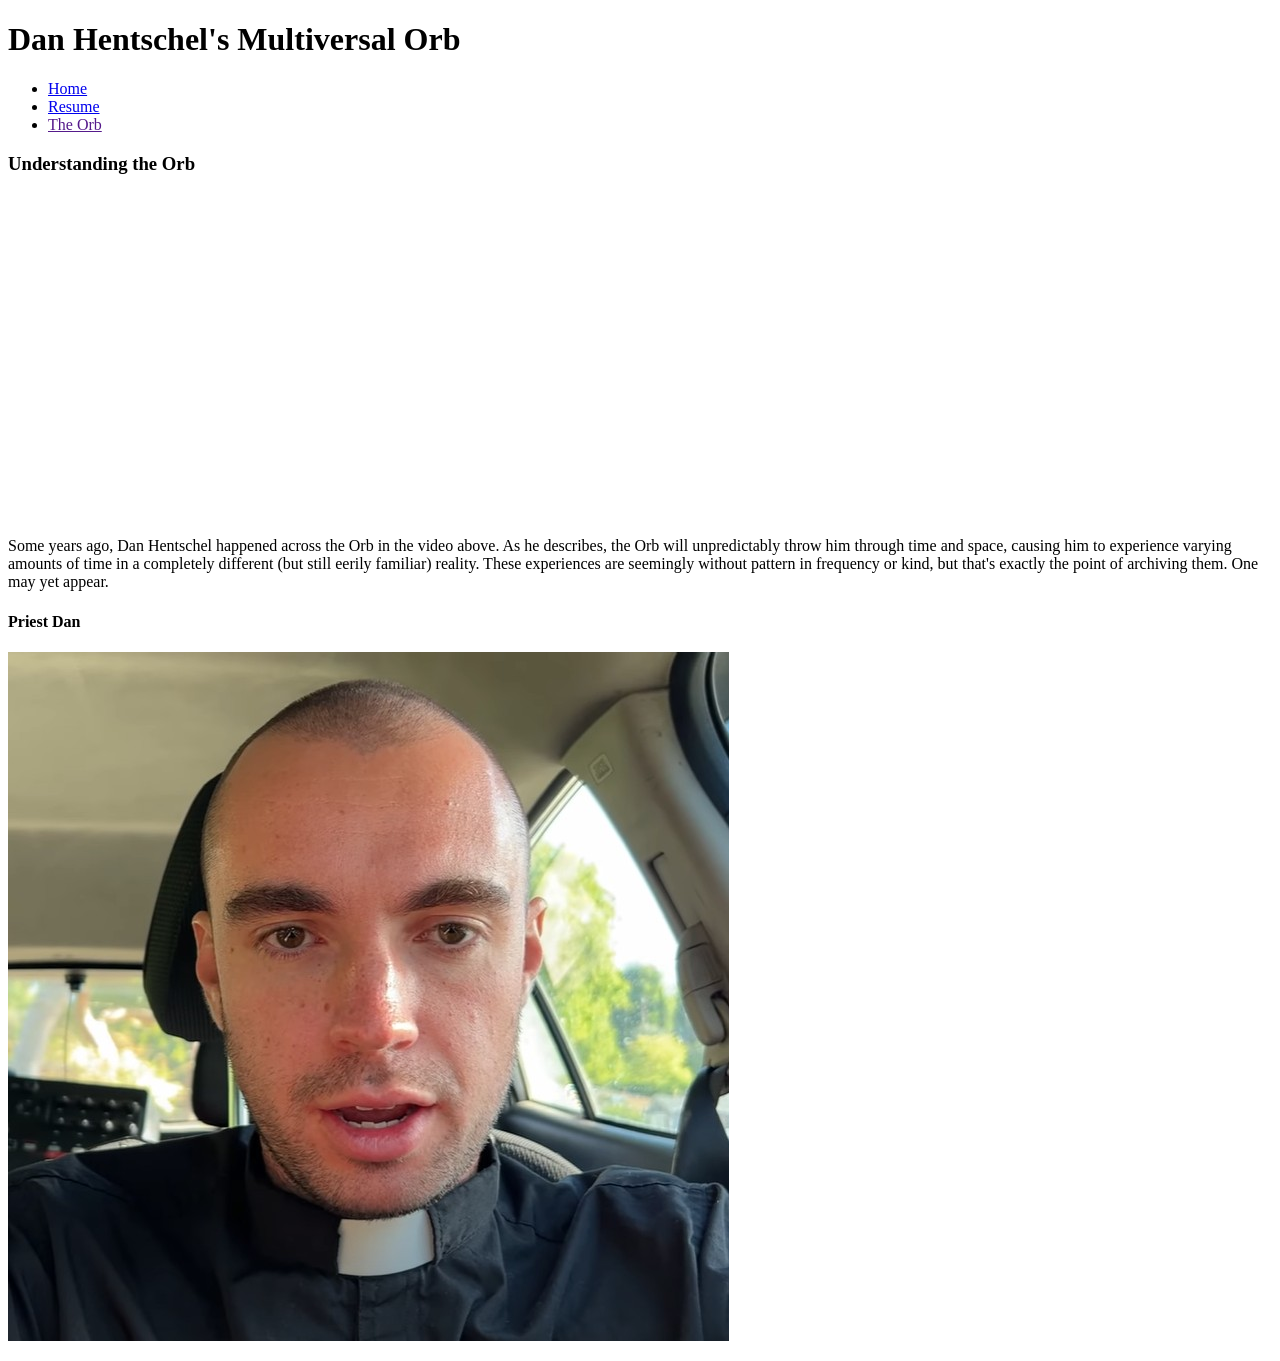
==== orb.html @ 0018f1c8 "Beginning orb.html Added the first image and the first Dan to the orb page, finishing for the day. N" ====
<!DOCTYPE html>
<html lang="en">
<head>
	<meta charset="utf-8">
	<meta name="viewport" content="width=device-width, initial-scale=1">
	<title>Multiversal Archive</title>
	<!--Additional elements for browsers and robots go here-->
</head>
<body>
  <h1>Dan Hentschel's Multiversal Orb</h1>
  <ul id="navigation">
    <li><a href="index.html">Home</a></li>
    <li><a href="resume.html">Resume<a></li>
    <li><a href="">The Orb<a></li>
  </ul>
  <h3>Understanding the Orb</h3>
  <iframe width="575" height="324" src="https://www.youtube.com/embed/Q1Qc6cKxDkk" title="Traveling the multiverse with my orb" frameborder="0" allow="accelerometer; autoplay; clipboard-write; encrypted-media; gyroscope; picture-in-picture; web-share" referrerpolicy="strict-origin-when-cross-origin" allowfullscreen></iframe>
  <p>Some years ago, Dan Hentschel happened across the Orb in the video above. As he describes, the Orb will unpredictably throw him through time and space, causing him to experience varying amounts of time in a completely different (but still eerily familiar) reality. These experiences are seemingly without pattern in frequency or kind, but that's exactly the point of archiving them. One may yet appear. </p>
  <h4>Priest Dan</h4>
  <img src="priestDan.jpg" alt="Dan Hentschel in his Catholic robes">
  <ul>
    
  </ul>
</body>
</html>
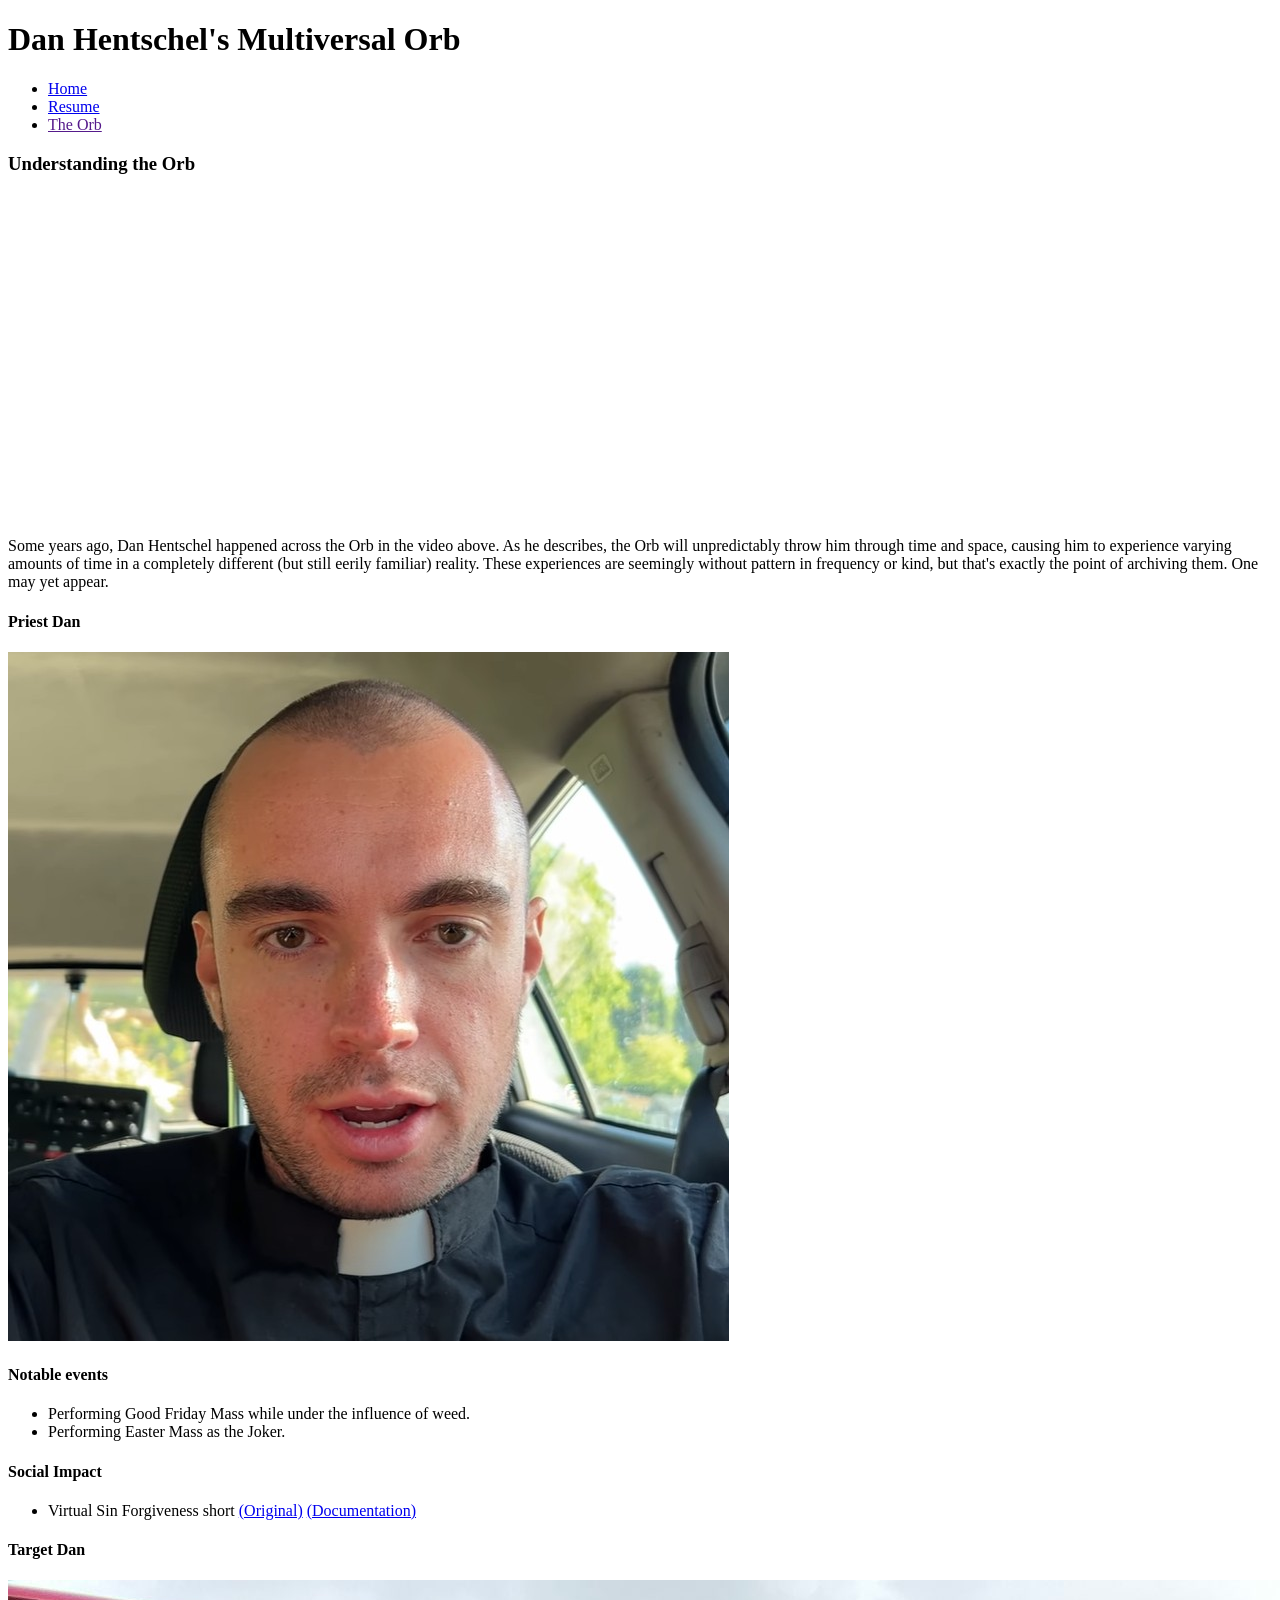
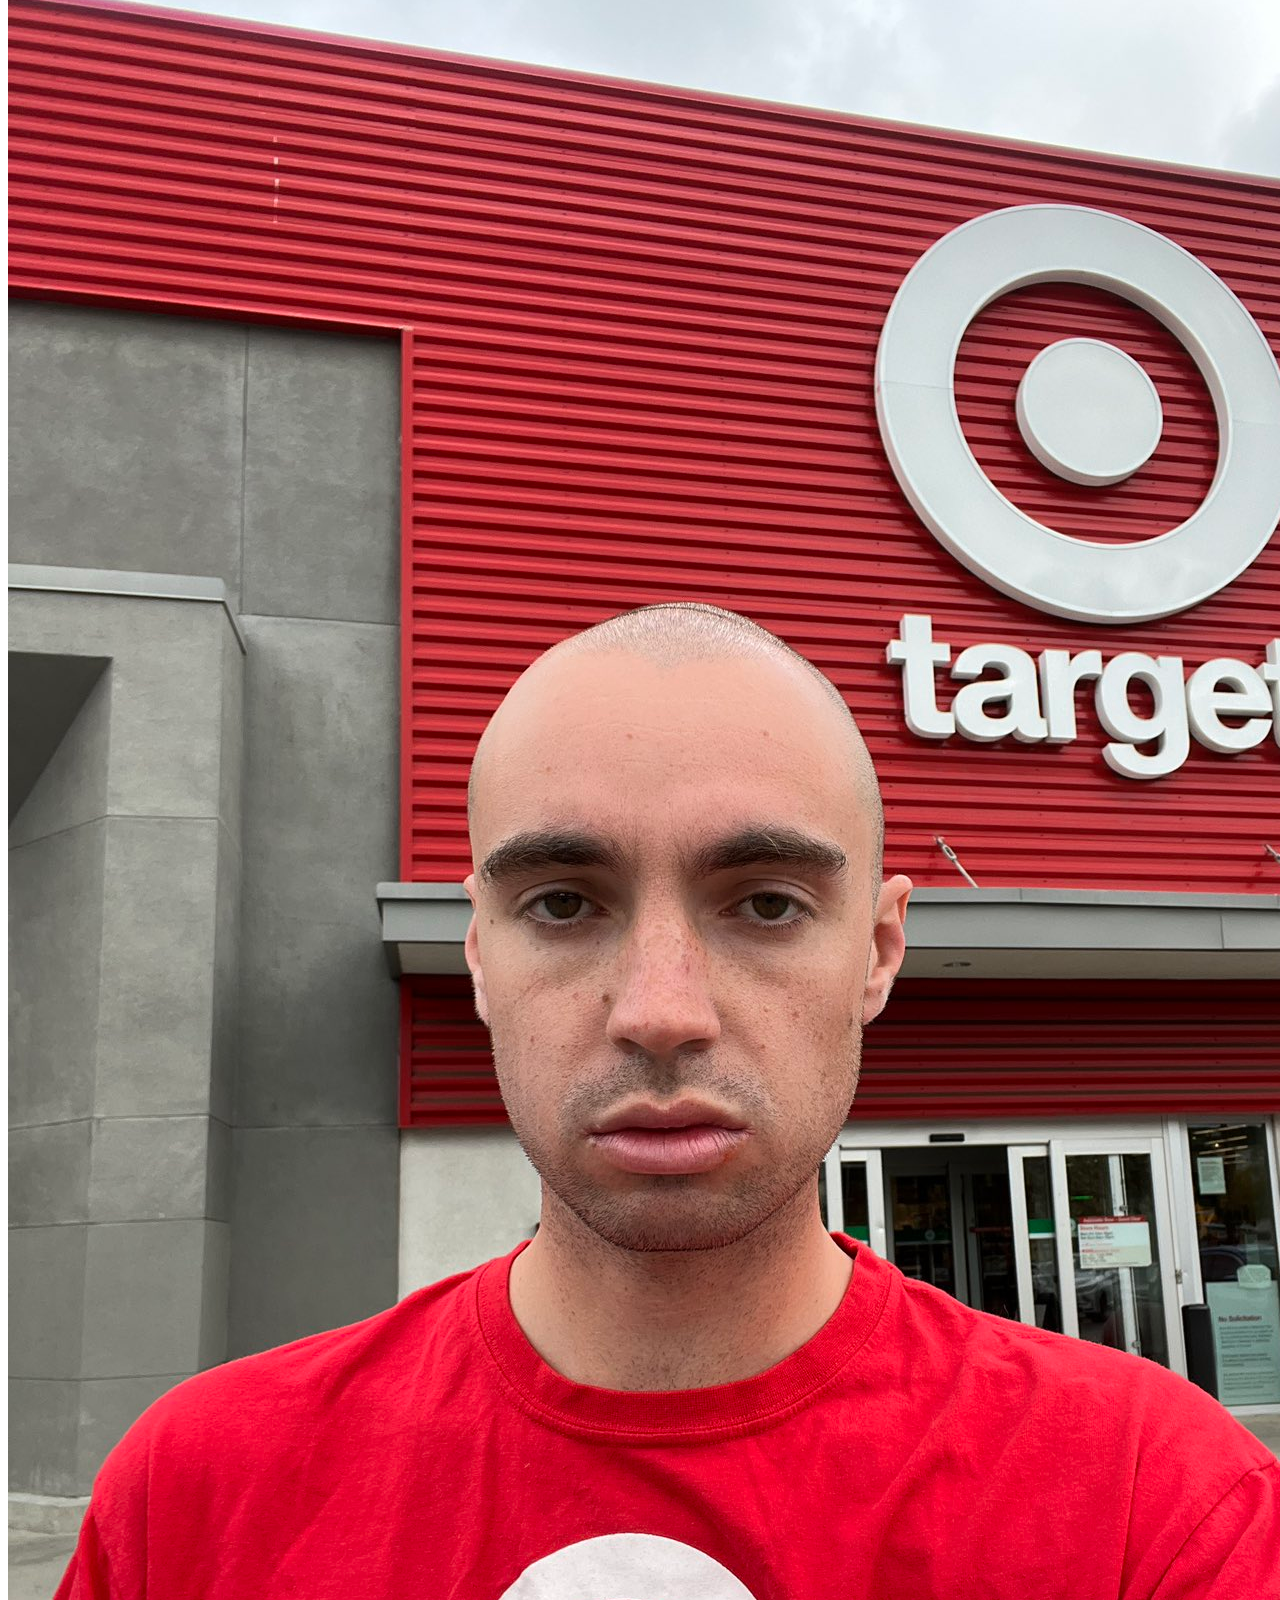
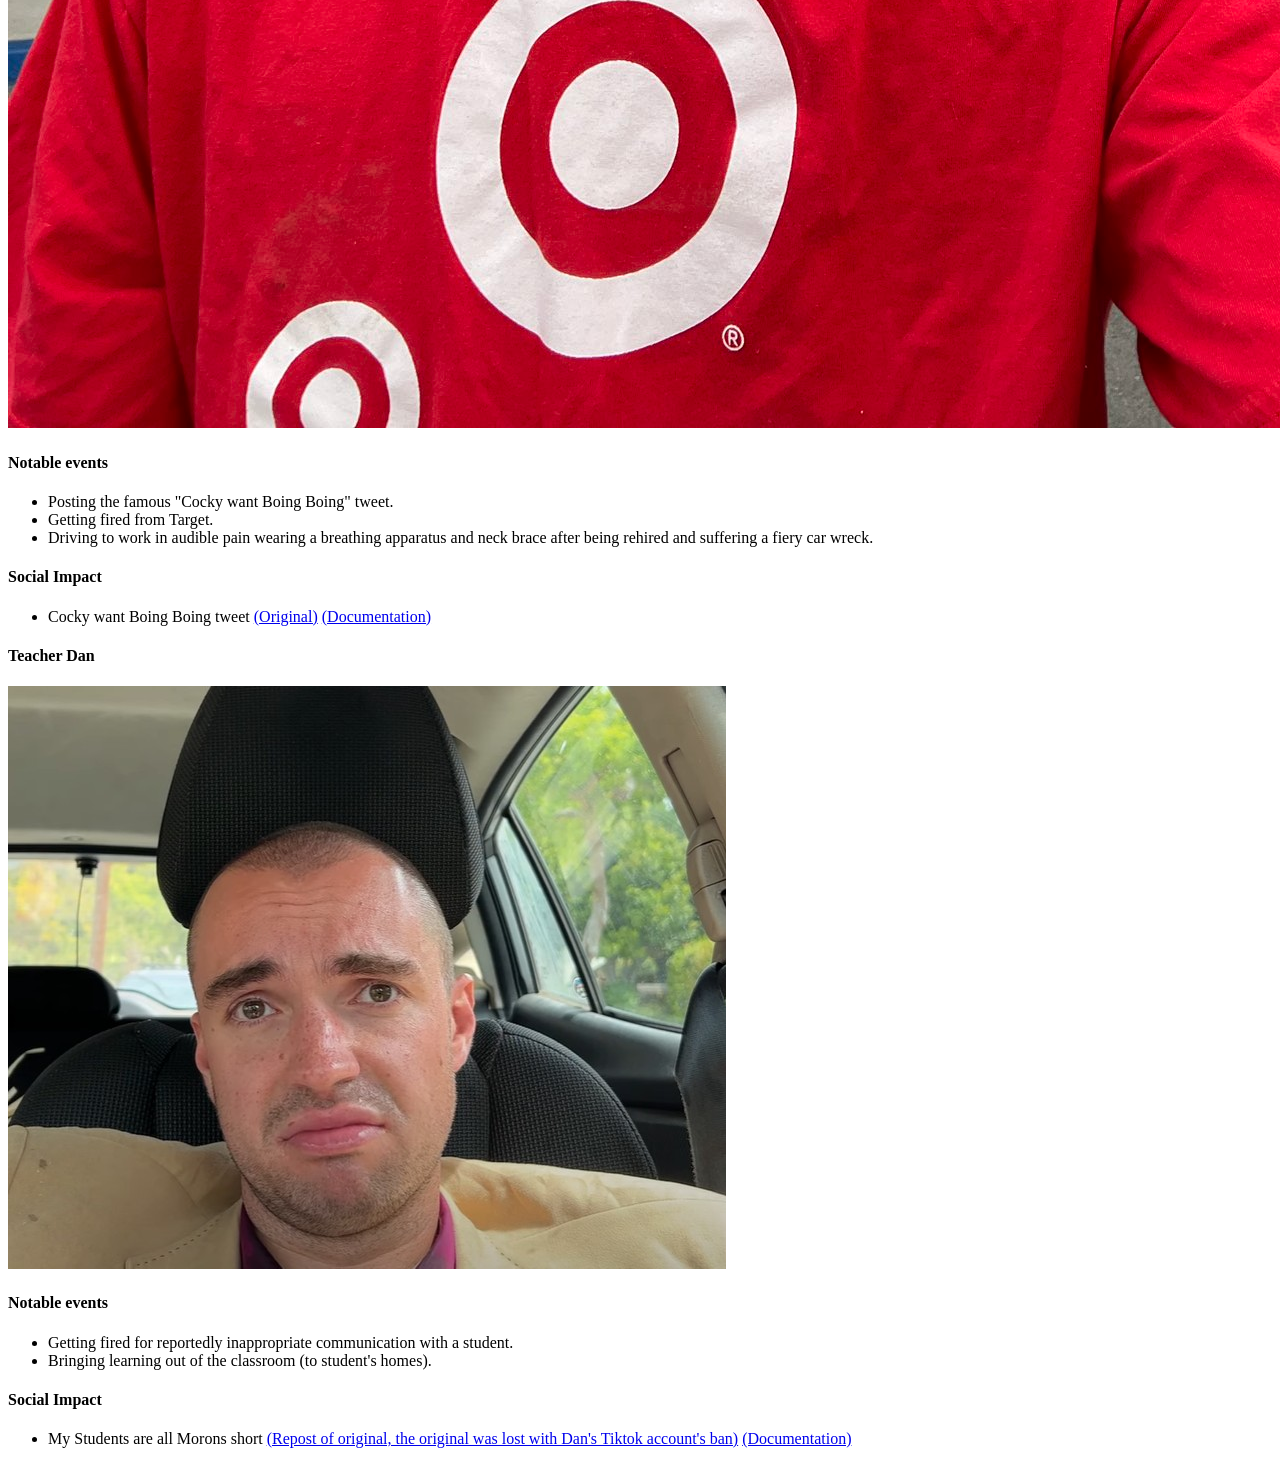
==== commit 1bc80fc9: "Basics of Orb page (structure) The structure of the page's content alongside the images used to aid " ====
--- a/orb.html
+++ b/orb.html
@@ -16,10 +16,42 @@
   <h3>Understanding the Orb</h3>
   <iframe width="575" height="324" src="https://www.youtube.com/embed/Q1Qc6cKxDkk" title="Traveling the multiverse with my orb" frameborder="0" allow="accelerometer; autoplay; clipboard-write; encrypted-media; gyroscope; picture-in-picture; web-share" referrerpolicy="strict-origin-when-cross-origin" allowfullscreen></iframe>
   <p>Some years ago, Dan Hentschel happened across the Orb in the video above. As he describes, the Orb will unpredictably throw him through time and space, causing him to experience varying amounts of time in a completely different (but still eerily familiar) reality. These experiences are seemingly without pattern in frequency or kind, but that's exactly the point of archiving them. One may yet appear. </p>
+  <!--Priest Dan-->
   <h4>Priest Dan</h4>
   <img src="priestDan.jpg" alt="Dan Hentschel in his Catholic robes">
+  <h4>Notable events</h4>
   <ul>
-    
+    <li>Performing Good Friday Mass while under the influence of weed.</li>
+    <li>Performing Easter Mass as the Joker.</li>
+  </ul>
+  <h4>Social Impact</h4>
+  <ul>
+    <li>Virtual Sin Forgiveness short <a href="https://www.instagram.com/reel/Cv6EZFvOLf3/">(Original)</a> <a href="https://knowyourmeme.com/memes/virtual-sin-forgiveness">(Documentation)</a></li>
+  </ul>
+  <!--Target Dan-->
+  <h4>Target Dan</h4>
+  <img src="targetDan.jpg" alt="Dan Hentschel in a Target t-shirt looking dour">
+  <h4>Notable events</h4>
+  <ul>
+    <li>Posting the famous "Cocky want Boing Boing" tweet.</li>
+    <li>Getting fired from Target.</li>
+    <li>Driving to work in audible pain wearing a breathing apparatus and neck brace after being rehired and suffering a fiery car wreck.</li>
+  </ul>
+  <h4>Social Impact</h4>
+  <ul>
+    <li>Cocky want Boing Boing tweet <a href="https://x.com/danghentschel/status/1778217579926224997">(Original)</a> <a href="https://knowyourmeme.com/memes/cocky-want-boing-boing">(Documentation)</a></li>
+  </ul>
+  <!--Teacher Dan-->
+  <h4>Teacher Dan</h4>
+  <img src="teacherDan.jpg" alt="Dan Hentschel in a nice suit looking dour">
+  <h4>Notable events</h4>
+  <ul>
+    <li>Getting fired for reportedly inappropriate communication with a student.</li>
+    <li>Bringing learning out of the classroom (to student's homes).</li>
+  </ul>
+  <h4>Social Impact</h4>
+  <ul>
+    <li>My Students are all Morons short <a href="https://www.tiktok.com/@aubreysnailedbat/video/7338224655708327210">(Repost of original, the original was lost with Dan's Tiktok account's ban)</a> <a href="https://knowyourmeme.com/memes/my-students-are-all-morons">(Documentation)</a></li>
   </ul>
 </body>
 </html>
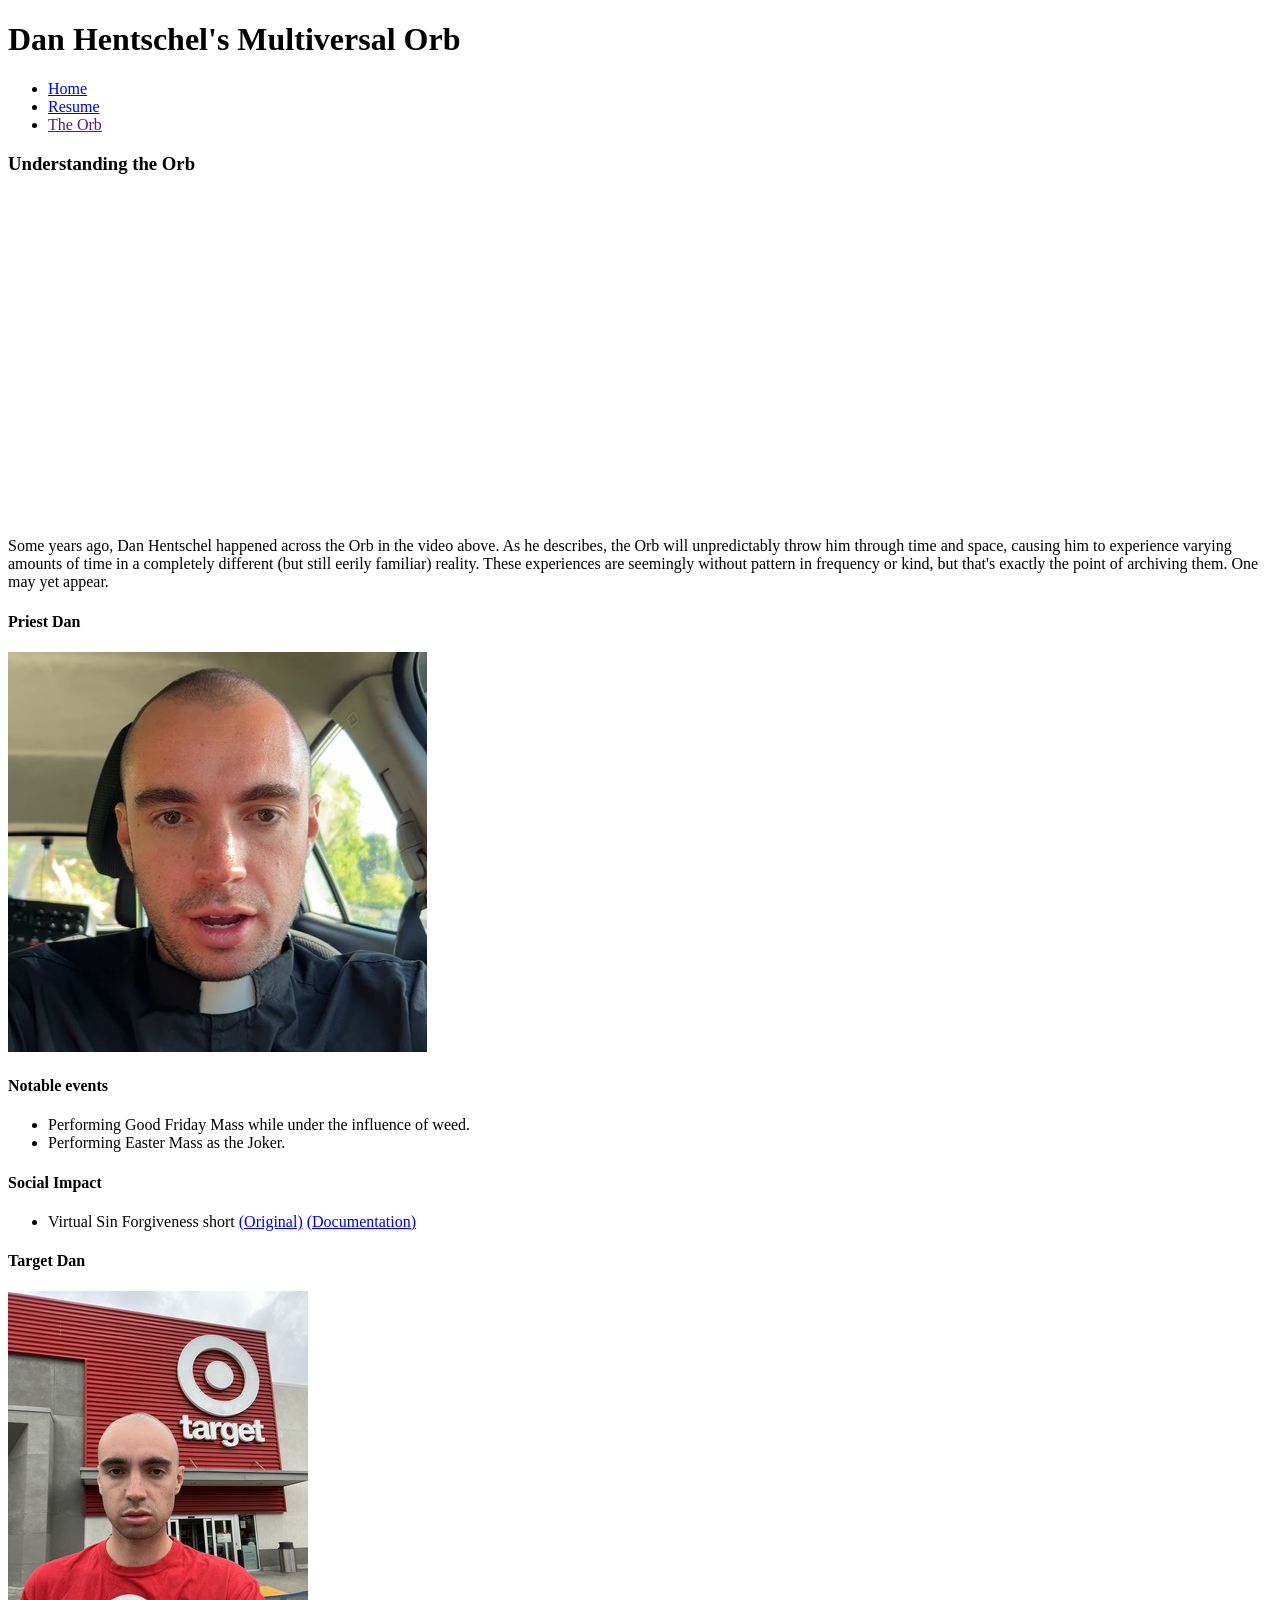
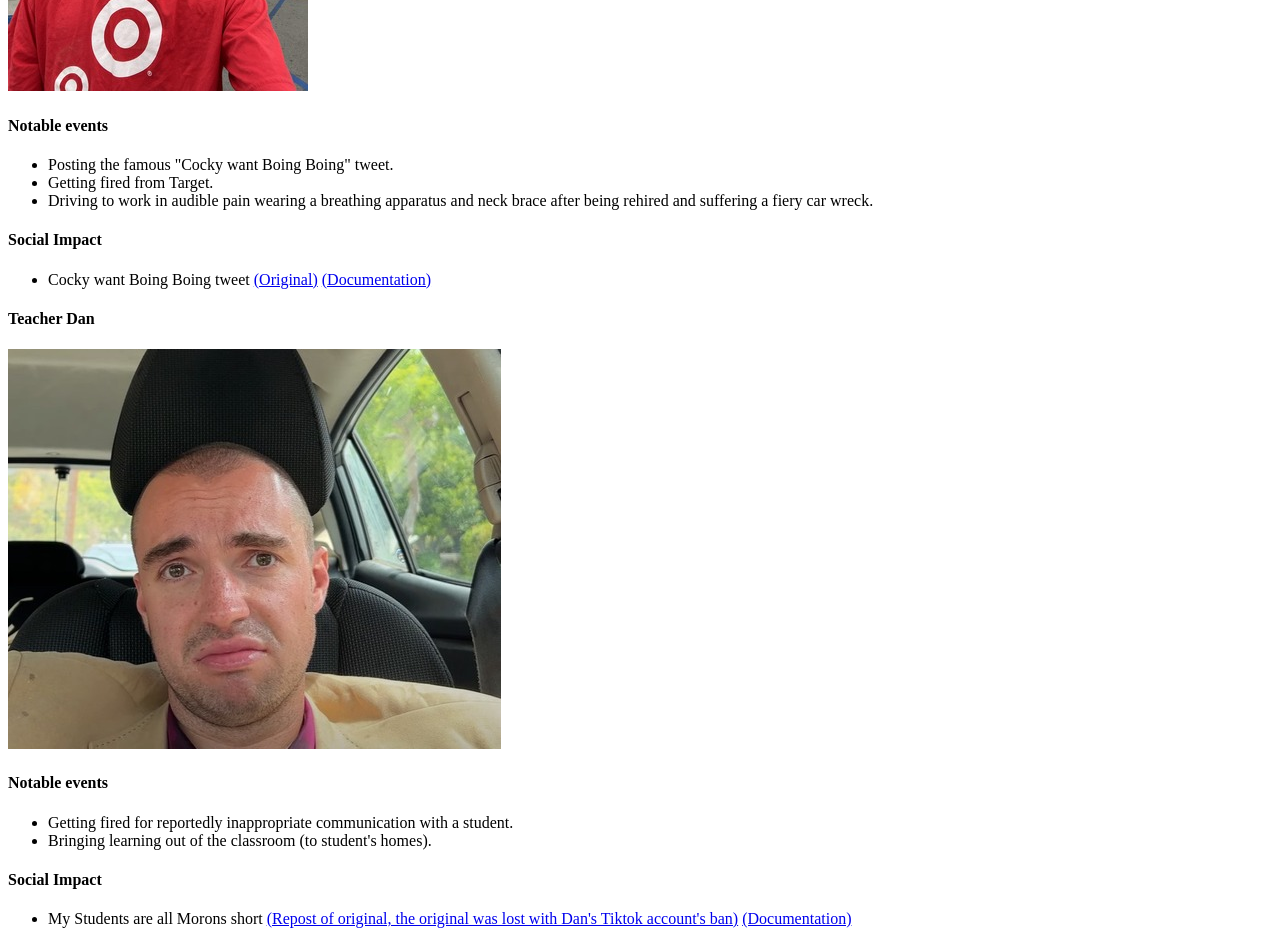
==== commit 98560373: "Fixing open tags in navigation The second and third lines in navigation didn't properly close the <a" ====
--- a/orb.html
+++ b/orb.html
@@ -10,8 +10,8 @@
   <h1>Dan Hentschel's Multiversal Orb</h1>
   <ul id="navigation">
     <li><a href="index.html">Home</a></li>
-    <li><a href="resume.html">Resume<a></li>
-    <li><a href="">The Orb<a></li>
+    <li><a href="resume.html">Resume</a></li>
+    <li><a href="">The Orb</a></li>
   </ul>
   <h3>Understanding the Orb</h3>
   <iframe width="575" height="324" src="https://www.youtube.com/embed/Q1Qc6cKxDkk" title="Traveling the multiverse with my orb" frameborder="0" allow="accelerometer; autoplay; clipboard-write; encrypted-media; gyroscope; picture-in-picture; web-share" referrerpolicy="strict-origin-when-cross-origin" allowfullscreen></iframe>
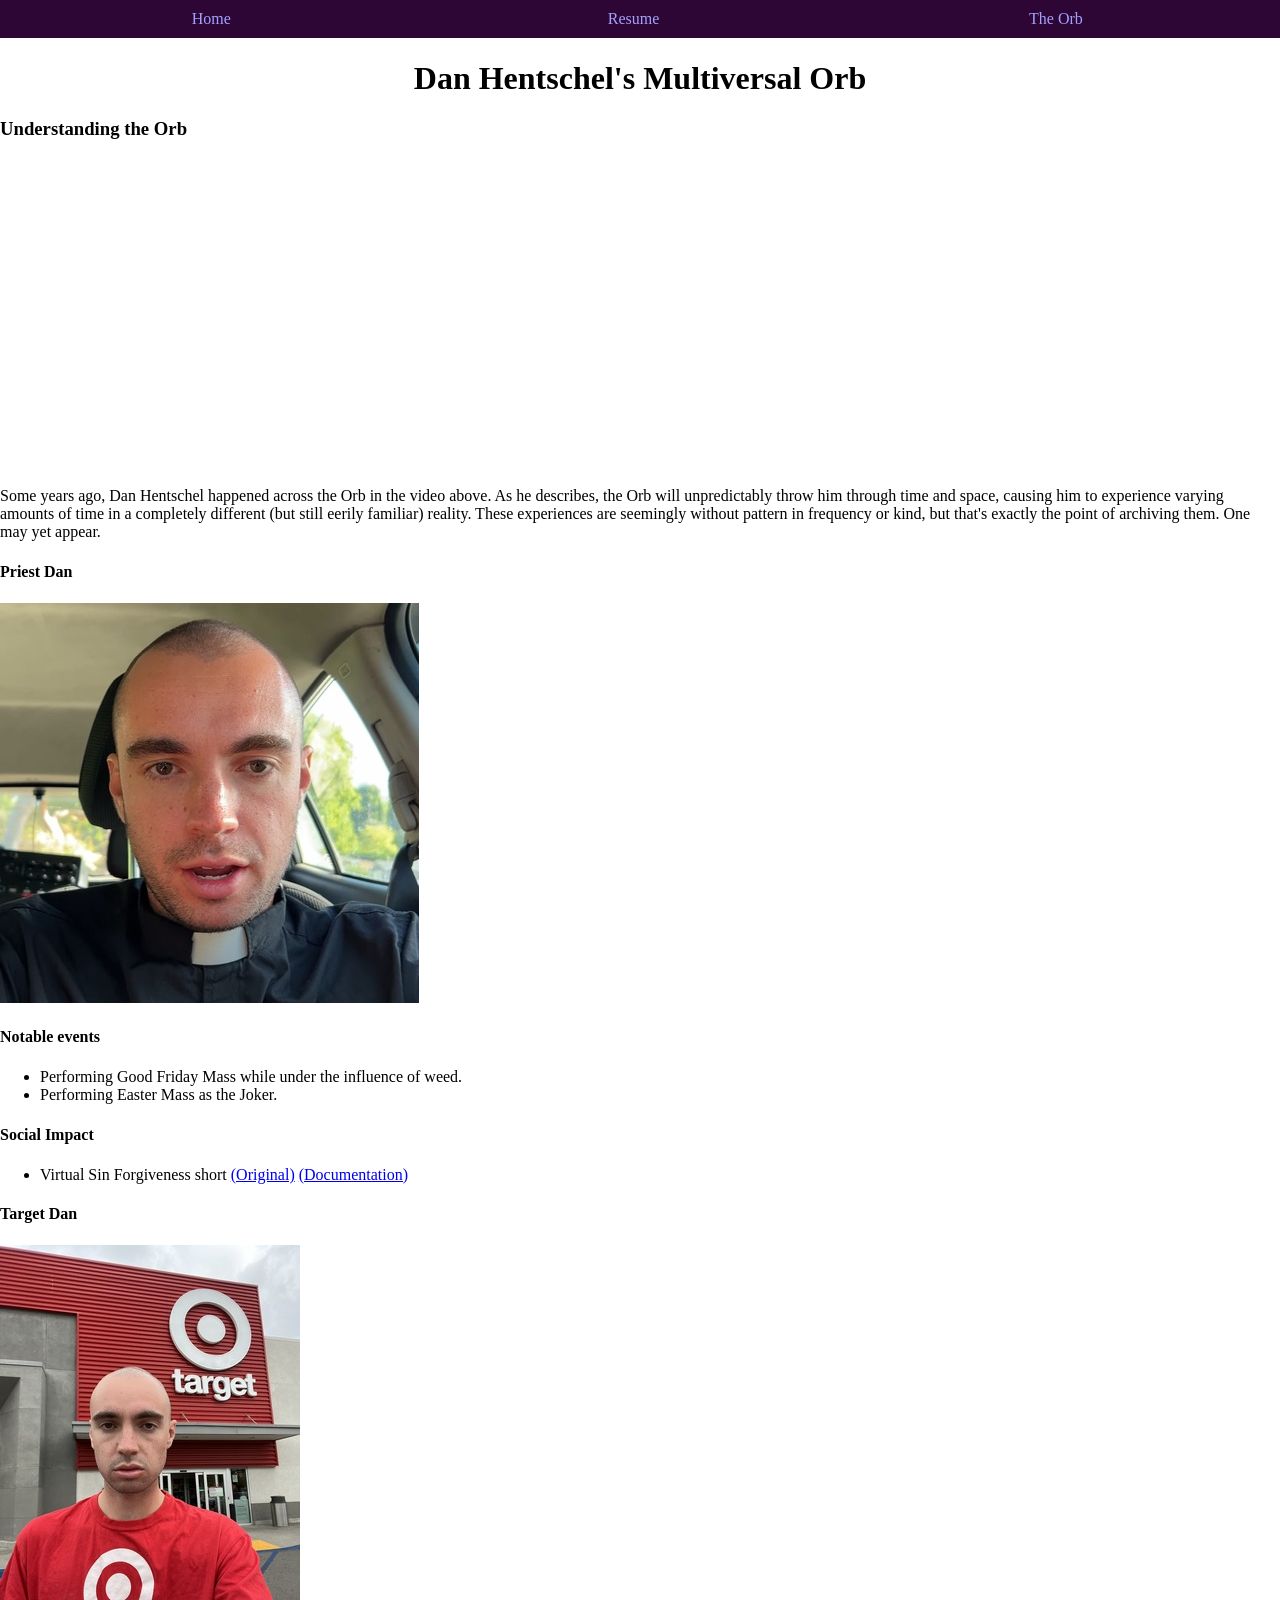
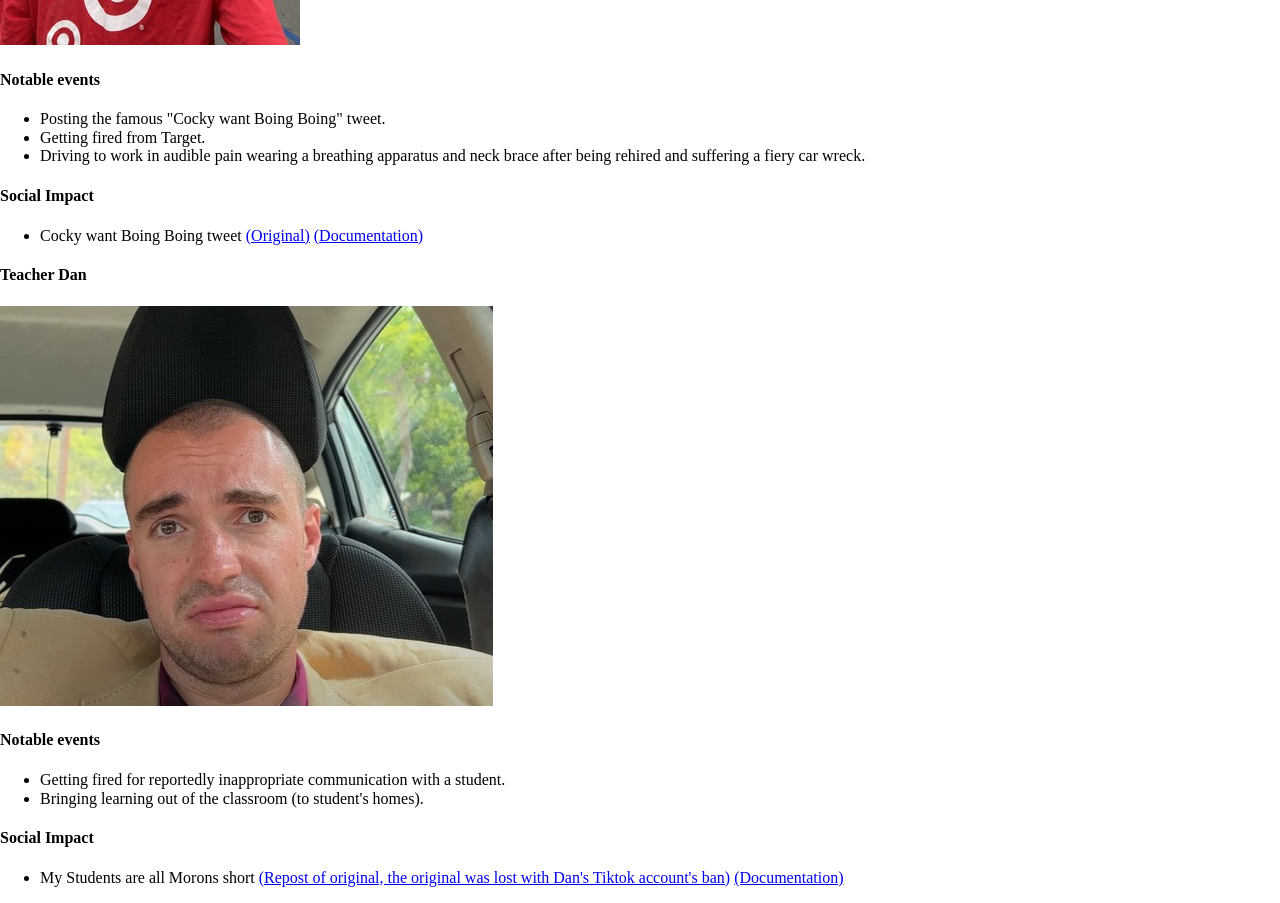
==== commit f17be23e: "fixed nav All three pages now have the styled nav." ====
--- a/orb.html
+++ b/orb.html
@@ -4,21 +4,27 @@
 	<meta charset="utf-8">
 	<meta name="viewport" content="width=device-width, initial-scale=1">
 	<title>Multiversal Archive</title>
-	<!--Additional elements for browsers and robots go here-->
+  <link rel="preconnect" href="https://fonts.googleapis.com">
+  <link rel="preconnect" href="https://fonts.gstatic.com" crossorigin>
+  <link href="https://fonts.googleapis.com/css2?family=Montserrat:ital,wght@0,100..900;1,100..900&display=swap" rel="stylesheet">	
+  <link rel="stylesheet" href="css/reset.css">
+  <link rel="stylesheet" href="css/style.css">
 </head>
 <body>
+  <div id="nav">
+    <ul id="navigation">
+      <li><a href="index.html">Home</a></li>
+      <li><a href="resume.html">Resume</a></li>
+      <li><a href="#">The Orb</a></li>
+    </ul>
+  </div>
   <h1>Dan Hentschel's Multiversal Orb</h1>
-  <ul id="navigation">
-    <li><a href="index.html">Home</a></li>
-    <li><a href="resume.html">Resume</a></li>
-    <li><a href="">The Orb</a></li>
-  </ul>
   <h3>Understanding the Orb</h3>
   <iframe width="575" height="324" src="https://www.youtube.com/embed/Q1Qc6cKxDkk" title="Traveling the multiverse with my orb" frameborder="0" allow="accelerometer; autoplay; clipboard-write; encrypted-media; gyroscope; picture-in-picture; web-share" referrerpolicy="strict-origin-when-cross-origin" allowfullscreen></iframe>
   <p>Some years ago, Dan Hentschel happened across the Orb in the video above. As he describes, the Orb will unpredictably throw him through time and space, causing him to experience varying amounts of time in a completely different (but still eerily familiar) reality. These experiences are seemingly without pattern in frequency or kind, but that's exactly the point of archiving them. One may yet appear. </p>
   <!--Priest Dan-->
   <h4>Priest Dan</h4>
-  <img src="priestDan.jpg" alt="Dan Hentschel in his Catholic robes">
+  <img src="images/priestDan.jpg" alt="Dan Hentschel in his Catholic robes">
   <h4>Notable events</h4>
   <ul>
     <li>Performing Good Friday Mass while under the influence of weed.</li>
@@ -30,7 +36,7 @@
   </ul>
   <!--Target Dan-->
   <h4>Target Dan</h4>
-  <img src="targetDan.jpg" alt="Dan Hentschel in a Target t-shirt looking dour">
+  <img src="images/targetDan.jpg" alt="Dan Hentschel in a Target t-shirt looking dour">
   <h4>Notable events</h4>
   <ul>
     <li>Posting the famous "Cocky want Boing Boing" tweet.</li>
@@ -43,7 +49,7 @@
   </ul>
   <!--Teacher Dan-->
   <h4>Teacher Dan</h4>
-  <img src="teacherDan.jpg" alt="Dan Hentschel in a nice suit looking dour">
+  <img src="images/teacherDan.jpg" alt="Dan Hentschel in a nice suit looking dour">
   <h4>Notable events</h4>
   <ul>
     <li>Getting fired for reportedly inappropriate communication with a student.</li>
--- a/css/style.css
+++ b/css/style.css
@@ -0,0 +1,96 @@
+.montserrat {
+  font-family: "Montserrat", sans-serif;
+  font-weight: 400;
+  font-style: normal;
+}
+body{
+}
+#page_wrapper{
+  width: 960px;
+  margin: 0 auto;
+}
+div#nav{
+  background-color: #2d0635;
+  width: 100%;
+}
+#nav::after { /* clearfix */
+  content: "";
+  display: table;
+  clear: both;
+}
+ul#navigation{
+  list-style-type: none;
+  margin: 0;
+  padding: 0;
+  width: 100%;
+  position: relative;
+  float: left;
+}
+ul#navigation li {
+  float: left;
+  position: relative;
+  width: 33%;
+  box-sizing: border-box;
+  display: block;
+}
+ul#navigation li a {
+  display: block;
+  width: fit-content;
+  padding: 10px 40px;
+  margin: auto;
+  color: #a3a1ff;
+  text-decoration: none;
+  text-align: center;
+  transition: all 0.5s ease;
+}
+ul#navigation li a:hover {
+  background-color: #000;
+  color: #fff;
+}
+h1{
+  text-align: center;
+  clear: both;
+}
+.content{
+  display: flex;
+  width: 100%;
+  height: 100%;
+  background-image: url(../images/ponderorb.jpg);
+  background-repeat: no-repeat;
+  background-color: #000;
+  background-position: center;
+  background-size: 100% 100%;
+}
+#mainsheet{
+  margin: 0;
+  min-width: 75%;
+  margin-left: auto;
+  height: 100%;
+  overflow: auto;
+  background-color: rgb(68, 0, 255);
+}
+#sidebar{
+  font-size: .9em;
+  font-family: Verdana, Tahoma;
+  margin: 0;
+  max-width: 20%;
+  margin-right: auto;
+  height: fit-content;
+  background-color: rgb(231, 0, 0);
+}
+p{
+  margin: 0;
+}
+footer{
+  width: 100%;
+  background-color: #858585;
+  color: #000000;
+  text-align: center;
+  padding: 10px;
+}
+#invis{
+  border: 0px solid;
+  background-color: #000;
+}
+
+  
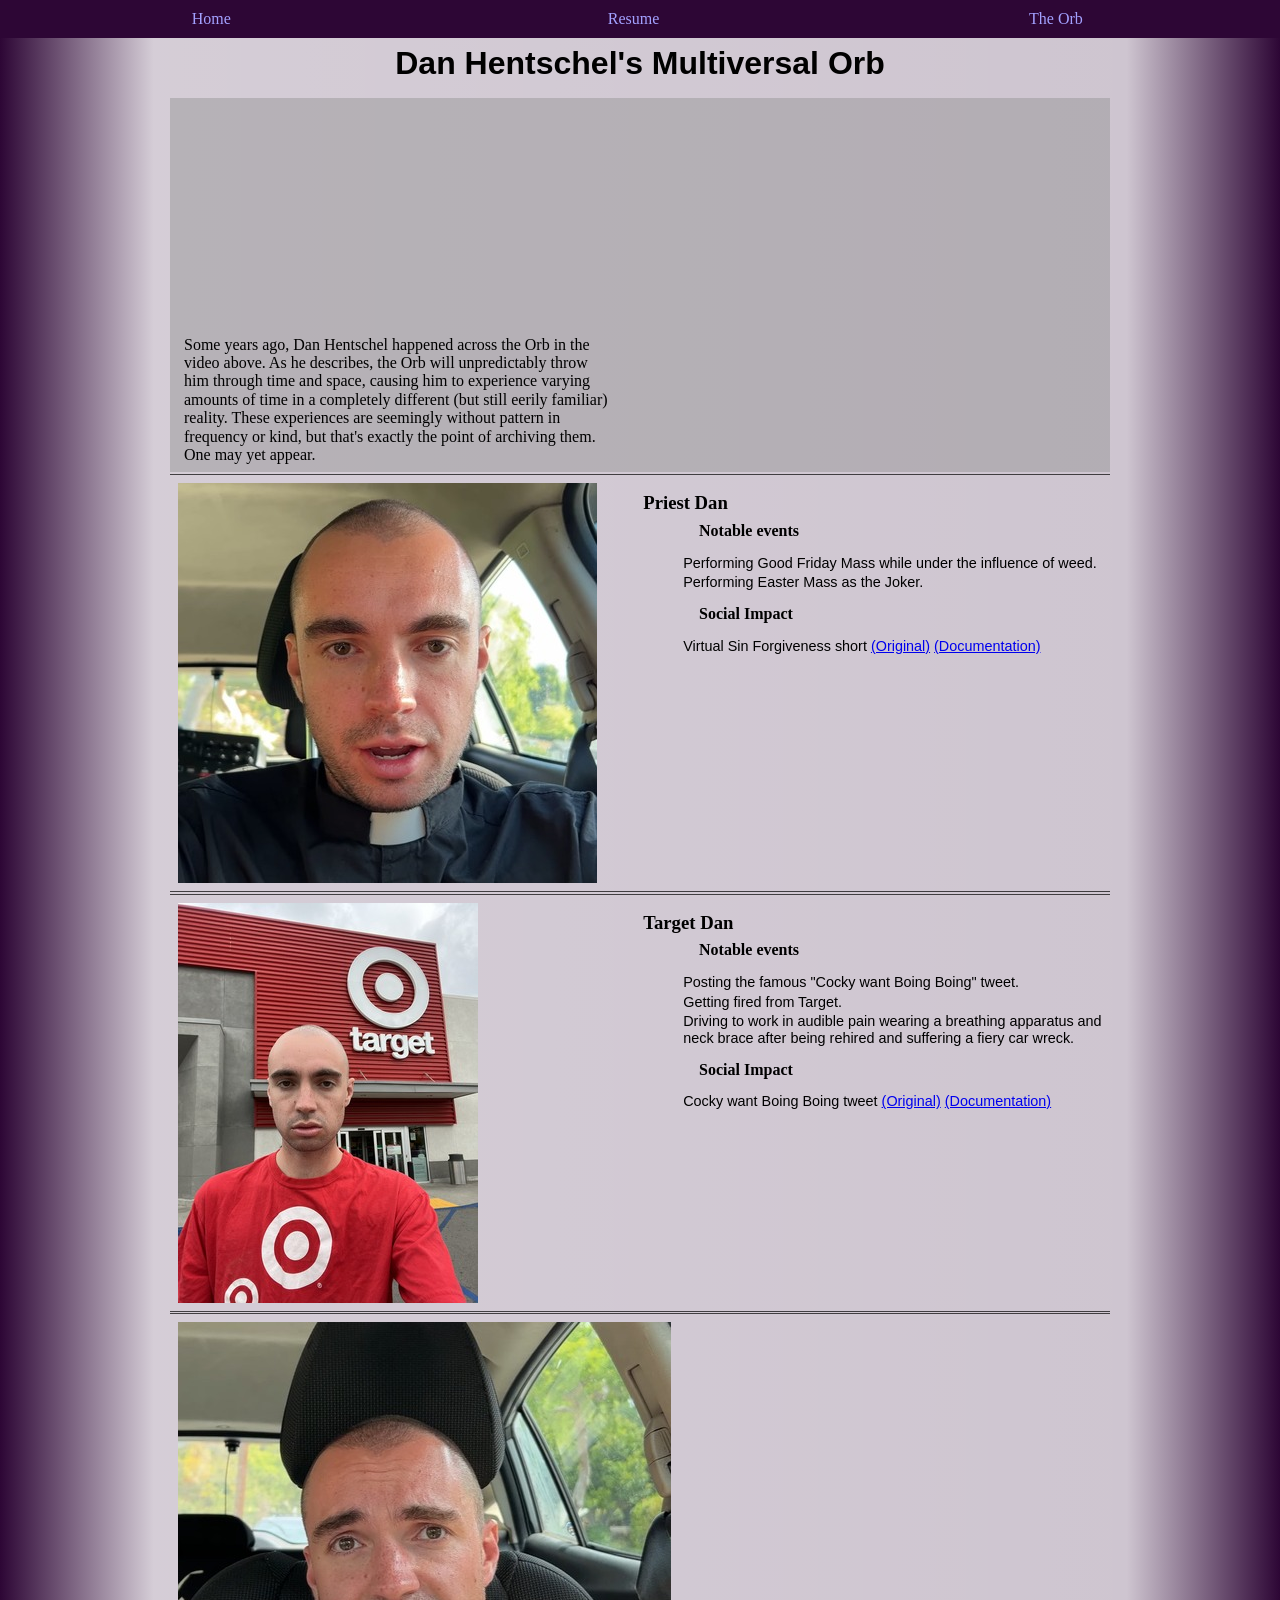
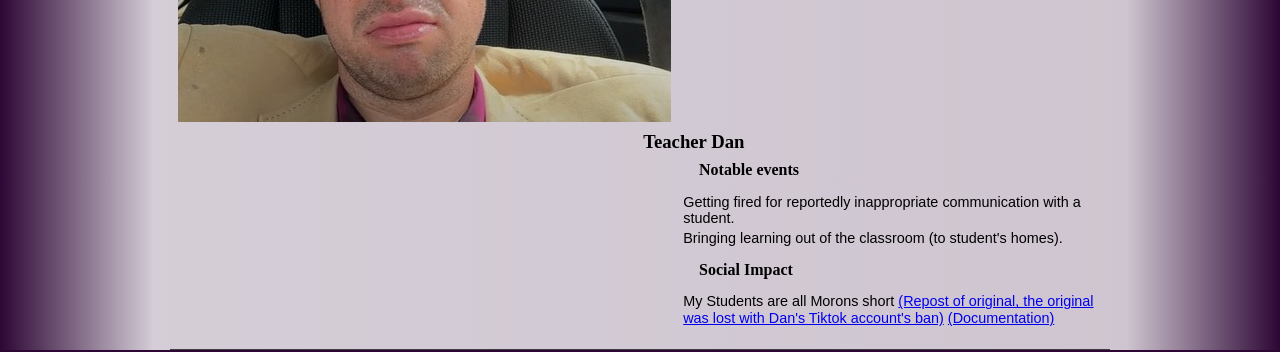
==== commit 54efa283: "orb finalization Orb page is styled, looks nice! Next step is running it all through the quality che" ====
--- a/orb.html
+++ b/orb.html
@@ -18,46 +18,63 @@
       <li><a href="#">The Orb</a></li>
     </ul>
   </div>
-  <h1>Dan Hentschel's Multiversal Orb</h1>
-  <h3>Understanding the Orb</h3>
-  <iframe width="575" height="324" src="https://www.youtube.com/embed/Q1Qc6cKxDkk" title="Traveling the multiverse with my orb" frameborder="0" allow="accelerometer; autoplay; clipboard-write; encrypted-media; gyroscope; picture-in-picture; web-share" referrerpolicy="strict-origin-when-cross-origin" allowfullscreen></iframe>
-  <p>Some years ago, Dan Hentschel happened across the Orb in the video above. As he describes, the Orb will unpredictably throw him through time and space, causing him to experience varying amounts of time in a completely different (but still eerily familiar) reality. These experiences are seemingly without pattern in frequency or kind, but that's exactly the point of archiving them. One may yet appear. </p>
-  <!--Priest Dan-->
-  <h4>Priest Dan</h4>
-  <img src="images/priestDan.jpg" alt="Dan Hentschel in his Catholic robes">
-  <h4>Notable events</h4>
-  <ul>
-    <li>Performing Good Friday Mass while under the influence of weed.</li>
-    <li>Performing Easter Mass as the Joker.</li>
-  </ul>
-  <h4>Social Impact</h4>
-  <ul>
-    <li>Virtual Sin Forgiveness short <a href="https://www.instagram.com/reel/Cv6EZFvOLf3/">(Original)</a> <a href="https://knowyourmeme.com/memes/virtual-sin-forgiveness">(Documentation)</a></li>
-  </ul>
-  <!--Target Dan-->
-  <h4>Target Dan</h4>
-  <img src="images/targetDan.jpg" alt="Dan Hentschel in a Target t-shirt looking dour">
-  <h4>Notable events</h4>
-  <ul>
-    <li>Posting the famous "Cocky want Boing Boing" tweet.</li>
-    <li>Getting fired from Target.</li>
-    <li>Driving to work in audible pain wearing a breathing apparatus and neck brace after being rehired and suffering a fiery car wreck.</li>
-  </ul>
-  <h4>Social Impact</h4>
-  <ul>
-    <li>Cocky want Boing Boing tweet <a href="https://x.com/danghentschel/status/1778217579926224997">(Original)</a> <a href="https://knowyourmeme.com/memes/cocky-want-boing-boing">(Documentation)</a></li>
-  </ul>
-  <!--Teacher Dan-->
-  <h4>Teacher Dan</h4>
-  <img src="images/teacherDan.jpg" alt="Dan Hentschel in a nice suit looking dour">
-  <h4>Notable events</h4>
-  <ul>
-    <li>Getting fired for reportedly inappropriate communication with a student.</li>
-    <li>Bringing learning out of the classroom (to student's homes).</li>
-  </ul>
-  <h4>Social Impact</h4>
-  <ul>
-    <li>My Students are all Morons short <a href="https://www.tiktok.com/@aubreysnailedbat/video/7338224655708327210">(Repost of original, the original was lost with Dan's Tiktok account's ban)</a> <a href="https://knowyourmeme.com/memes/my-students-are-all-morons">(Documentation)</a></li>
-  </ul>
+  <div id="introductory">
+    <div class="boundingbox">
+      <h1 class="orbtitle">Dan Hentschel's Multiversal Orb</h1>
+      <div class="imagebox video">
+        <iframe width="410" height="230" src="https://www.youtube.com/embed/Q1Qc6cKxDkk" title="Traveling the multiverse with my orb" frameborder="0" allow="accelerometer; autoplay; clipboard-write; encrypted-media; gyroscope; picture-in-picture; web-share" referrerpolicy="strict-origin-when-cross-origin" allowfullscreen></iframe>
+        <p>Some years ago, Dan Hentschel happened across the Orb in the video above. As he describes, the Orb will unpredictably throw him through time and space, causing him to experience varying amounts of time in a completely different (but still eerily familiar) reality. These experiences are seemingly without pattern in frequency or kind, but that's exactly the point of archiving them. One may yet appear. </p>
+      </div>
+      <!--Priest Dan-->
+      <div class="imagebox">
+        <img src="images/priestDan.jpg" alt="Dan Hentschel in his Catholic robes">
+        <div class="textbox">
+          <h3>Priest Dan</h3>
+          <h4>Notable events</h4>
+          <ul>
+            <li>Performing Good Friday Mass while under the influence of weed.</li>
+            <li>Performing Easter Mass as the Joker.</li>
+          </ul>
+          <h4>Social Impact</h4>
+          <ul>
+            <li>Virtual Sin Forgiveness short <a href="https://www.instagram.com/reel/Cv6EZFvOLf3/">(Original)</a> <a href="https://knowyourmeme.com/memes/virtual-sin-forgiveness">(Documentation)</a></li>
+          </ul>
+        </div>
+      </div>
+      <!--Target Dan-->
+      <div class="imagebox">
+        <img src="images/targetDan.jpg" alt="Dan Hentschel in a Target t-shirt looking dour">
+        <div class="textbox">
+          <h3>Target Dan</h3>
+          <h4>Notable events</h4>
+          <ul>
+            <li>Posting the famous "Cocky want Boing Boing" tweet.</li>
+            <li>Getting fired from Target.</li>
+            <li>Driving to work in audible pain wearing a breathing apparatus and neck brace after being rehired and suffering a fiery car wreck.</li>
+          </ul>
+          <h4>Social Impact</h4>
+          <ul>
+            <li>Cocky want Boing Boing tweet <a href="https://x.com/danghentschel/status/1778217579926224997">(Original)</a> <a href="https://knowyourmeme.com/memes/cocky-want-boing-boing">(Documentation)</a></li>
+          </ul>
+        </div>
+      </div>
+      <!--Teacher Dan-->
+      <div class="imagebox">
+        <img src="images/teacherDan.jpg" alt="Dan Hentschel in a nice suit looking dour">
+        <div class="textbox">
+          <h3>Teacher Dan</h3>
+          <h4>Notable events</h4>
+          <ul>
+            <li>Getting fired for reportedly inappropriate communication with a student.</li>
+            <li>Bringing learning out of the classroom (to student's homes).</li>
+          </ul>
+          <h4>Social Impact</h4>
+          <ul>
+            <li>My Students are all Morons short <a href="https://www.tiktok.com/@aubreysnailedbat/video/7338224655708327210">(Repost of original, the original was lost with Dan's Tiktok account's ban)</a> <a href="https://knowyourmeme.com/memes/my-students-are-all-morons">(Documentation)</a></li>
+          </ul>
+        </div>
+      </div>
+    </div>
+  </div>
 </body>
 </html>
--- a/css/style.css
+++ b/css/style.css
@@ -4,6 +4,22 @@
   font-style: normal;
 }
 body{
+  background-color: #2d0635;
+}
+h1{
+  text-align: center;
+  clear: both;
+}
+h4{
+  text-align: center;
+}
+img{
+  float: left;
+}
+iframe{
+  float: right;
+  margin-left: 4em;
+  margin-right: 2em;
 }
 #page_wrapper{
   width: 960px;
@@ -47,9 +63,95 @@
   background-color: #000;
   color: #fff;
 }
-h1{
-  text-align: center;
+                  /* Landing Page Styles */
+div#orbImage{
+  width: 410px;
+  height: 273px;
+  background-image: url(../images/stoneorbs.jpg);
+  float: right;
+  margin-left: .1em;
+}
+a.readmore{
+  color: #2d0635;
+  font-size: 1.2em;
+  font-weight: 600;
+  display: block;
+  width: fit-content;
+  margin: auto;
+  text-decoration: underline;
+  padding-bottom: .2em;
+}
+p.subtext{
+  font-size: 0.9em;
+  font-style: italic;
+  color: #2d0635;
+  text-align: center;
+  margin: auto;
+  padding: 0;
+  width: fit-content;
+  transition: all 5s ease;
+}
+p.subtext:hover{
+  color: #2d063500;
+  transition: all 2s ease;
+}
+p.subtext:hover::after{
+  content: " disappear...";
+}
+h1.landing{
+  font-size: 2.5em;
+  color: #2d0635;
+  text-align: center;
+  text-decoration: wavy;
+  margin: auto;
+  padding: 0;
+  width: fit-content;
+  transition: all 5s ease;
+}
+h1.landing:hover{
+  color: #2d063500;
+  transition: all 2s ease;
+}
+h1.landing:hover::before{
+  content: "It's a MAGIC  ";
+}
+div#introductory{
+  width: 100%;
+  margin: 0 auto;
+  height: 100%;
+  background: linear-gradient(90deg,rgba(45, 6, 53, 1) 0%, rgba(255, 255, 255, 0.8) 12%, rgba(255, 255, 255, 0.77) 88%, rgba(45, 6, 53, 1) 100%);
+}
+#introductory .boundingbox{
+  width: 75%;
+  margin: auto;
+}
+.imagebox{
+  width: 98%;
+  box-sizing: border-box;
+  margin: auto;
+  margin-bottom: .1em;
+  padding: .5em;
+  padding-right: .1em;
+  display: block;
+  border-top: #000000b0 solid 1px;
+  border-bottom: #000000b0 solid 1px;
+}
+img.alequalize{
+    float: right;
+    margin-left: .1em;
+}
+.imagebox::after { /* clearfix */
+  content: "";
+  display: table;
   clear: both;
+}
+.imagebox p{
+  max-width: 100%;
+  margin: 0;
+}
+  /* Resume Styles */
+body.fixed{
+  background-color: #000;
 }
 .content{
   display: flex;
@@ -63,22 +165,79 @@
 }
 #mainsheet{
   margin: 0;
+  padding-left: .3em;
+  padding-right: .3em;
   min-width: 75%;
   margin-left: auto;
   height: 100%;
   overflow: auto;
-  background-color: rgb(68, 0, 255);
+  background-color: rgba(235, 235, 235, 0.849);
+}
+.resume p{
+  margin: .5em;
+  padding: 0;
+}
+.resume h1{
+  margin: 0;
+  padding: .2em;
+  font-size: 2em;
+  font-weight: 700;
+  font-family: 'Courier New';
+}
+.resume h2{
+  margin: 0;
+  margin-bottom: .2em;
+  padding: 0;
+  font-size: 1.5em;
+  font-weight: 700;
+  text-decoration: underline;
+}
+.resume h3{
+  margin: 0;
+  padding: 0;
+  font-size: 1.1em;
+  font-weight: 700;
+}
+.resume h4{
+  text-align: left;
+  margin: 0;
+  padding: 0;
+  font-size: 1em;
+  font-weight: 300;
+  font-style: italic;
+}
+.resume p{
+  margin: 0;
+  margin-top: .2em;
+  margin-bottom: .2em;
+  padding: 0;
+  font-size: 1em;
+}
+.resume ul{
+  margin: 0;
+  margin-left: 1em;
+}
+.resumebox{
+  border: #000000b0 solid 1px;
+  border-right: none;
+  padding: .1em;
+  background-color: rgba(240, 248, 255, 0.301);
 }
 #sidebar{
-  font-size: .9em;
+  padding-left: .5%;
+  padding-right: .5%;
+  padding-top: 0;
+  padding-bottom: 0;
+  font-size: .8em;
   font-family: Verdana, Tahoma;
+  color: #fff;
   margin: 0;
   max-width: 20%;
   margin-right: auto;
   height: fit-content;
-  background-color: rgb(231, 0, 0);
-}
-p{
+  background-color: rgba(83, 83, 83, 0.842);
+}
+.nav p{
   margin: 0;
 }
 footer{
@@ -92,5 +251,95 @@
   border: 0px solid;
   background-color: #000;
 }
-
-  +  /* Dan page Styles */
+h1.orbtitle{
+  text-align: center;
+  font-size: 2em;
+  font-weight: 700;
+  color: #000000;
+  font-family: "Montserrat", sans-serif;
+  padding-top: .2em;
+  margin: 0;
+  padding-bottom: 0;
+}
+.imagebox.video{
+  background-color: #8d8d8d6e;
+  margin-top: 1em;
+  border: none;
+}
+.textbox{
+  width: 50%;
+  box-sizing: border-box;
+  float: right;
+}
+.textbox ul{
+  list-style-type: none;
+  font-family: "Montserrat", sans-serif;
+  font-weight: 400;
+  font-size: .9em;
+}
+.textbox ul li{
+  margin-bottom: .2em;
+  padding: 0;
+}
+.textbox h3{
+  text-align: left;
+  margin-bottom: 0;
+  margin-top: .5em;
+}
+.textbox h4{
+  text-align: left;
+  padding-left: 12%;
+  margin-bottom: 0;
+  margin-top: .5em;
+}
+
+
+
+
+
+
+    /* Responsive Styles */
+@media screen and (min-width: 800px) {
+  .imagebox p{
+    float: left;
+    text-align: left;
+    max-width: 26%;
+    margin: 0;
+    padding-left: .4em;
+  }
+  img.alequalize{
+    margin-left: 45px;
+    margin-right: 45px;
+    float: left;
+  }
+  div#orbImage{
+    width: 410px;
+    height: 273px;
+    background-image: url(../images/stoneorbs.jpg);
+    float: left;
+  }
+  iframe{
+    float: left;
+  }
+}
+
+@media screen and (min-width: 1260px) {
+  .imagebox p{
+    float: left;
+    text-align: left;
+    max-width: 46%;
+    margin: 0;
+    padding-left: .4em;
+  }
+}
+
+@media screen and (min-width: 1900px) {
+  .imagebox p{
+    float: left;
+    text-align: left;
+    max-width: 70%;
+    margin: 0;
+    padding-left: .4em;
+  }
+}
